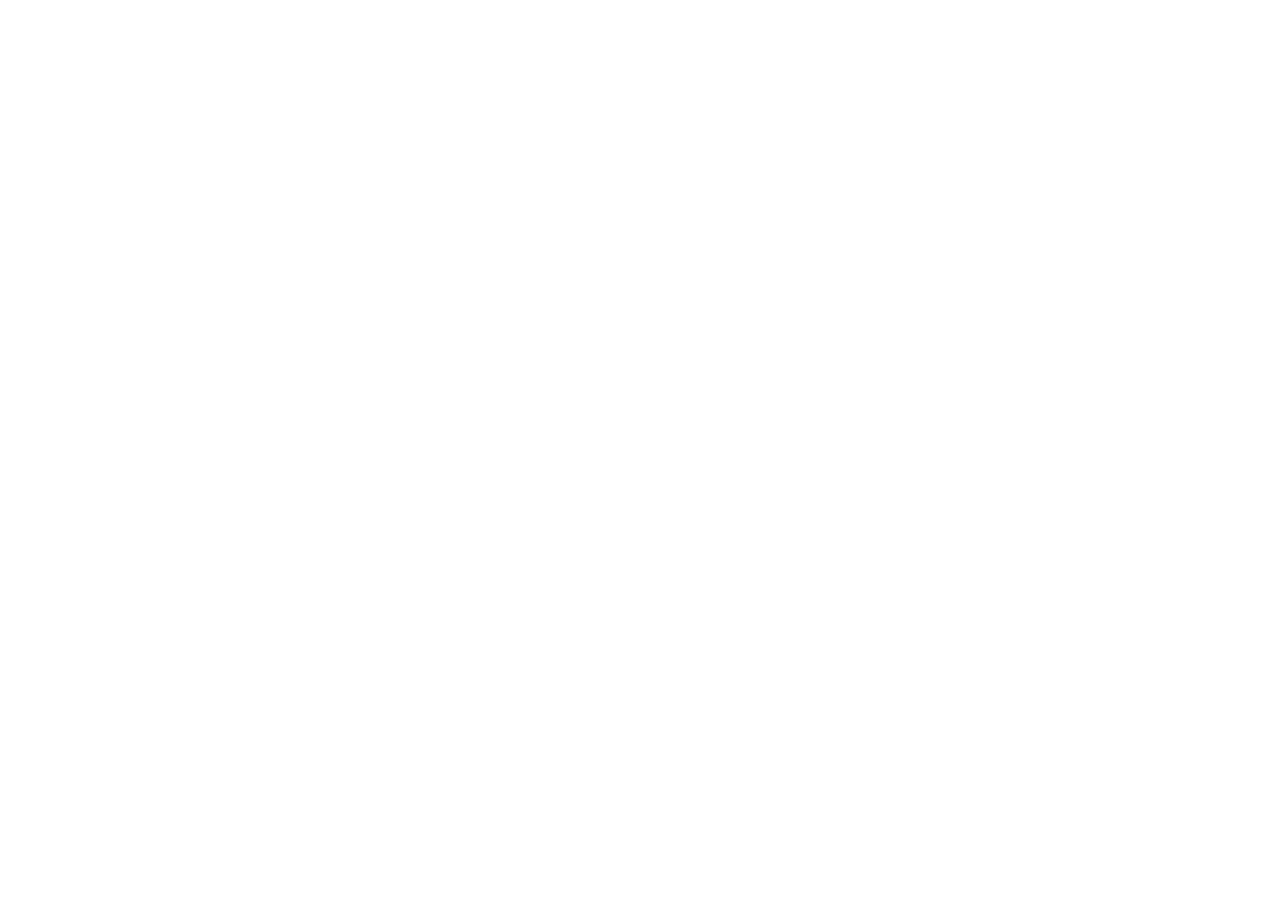
==== Project-2/index.html @ afadb31a "Project-2 initials" ====
<!DOCTYPE html>
<html lang="en">
<head>
  <meta charset="UTF-8">
  <meta name="viewport" content="width=device-width, initial-scale=1.0">
  <title>Css-mastery-projects</title>
  <link rel="icon" href="https://cdn-icons-png.flaticon.com/128/17554/17554956.png" type="image/png">
  <link rel="shortcut icon" href="favicon.ico" type="image/x-icon">
  <link rel="stylesheet" href="style.css">
</head>
<body>
  <!-- project 1 : Social media icons with hover effect   -->
</body>
</html>
---- Project-2/style.css ----
*,*::before,*::after{
  padding: 0;
  margin: 0;
  box-sizing: border-box;

}
html, body{
  height: 100%;
  width: 100%;

}
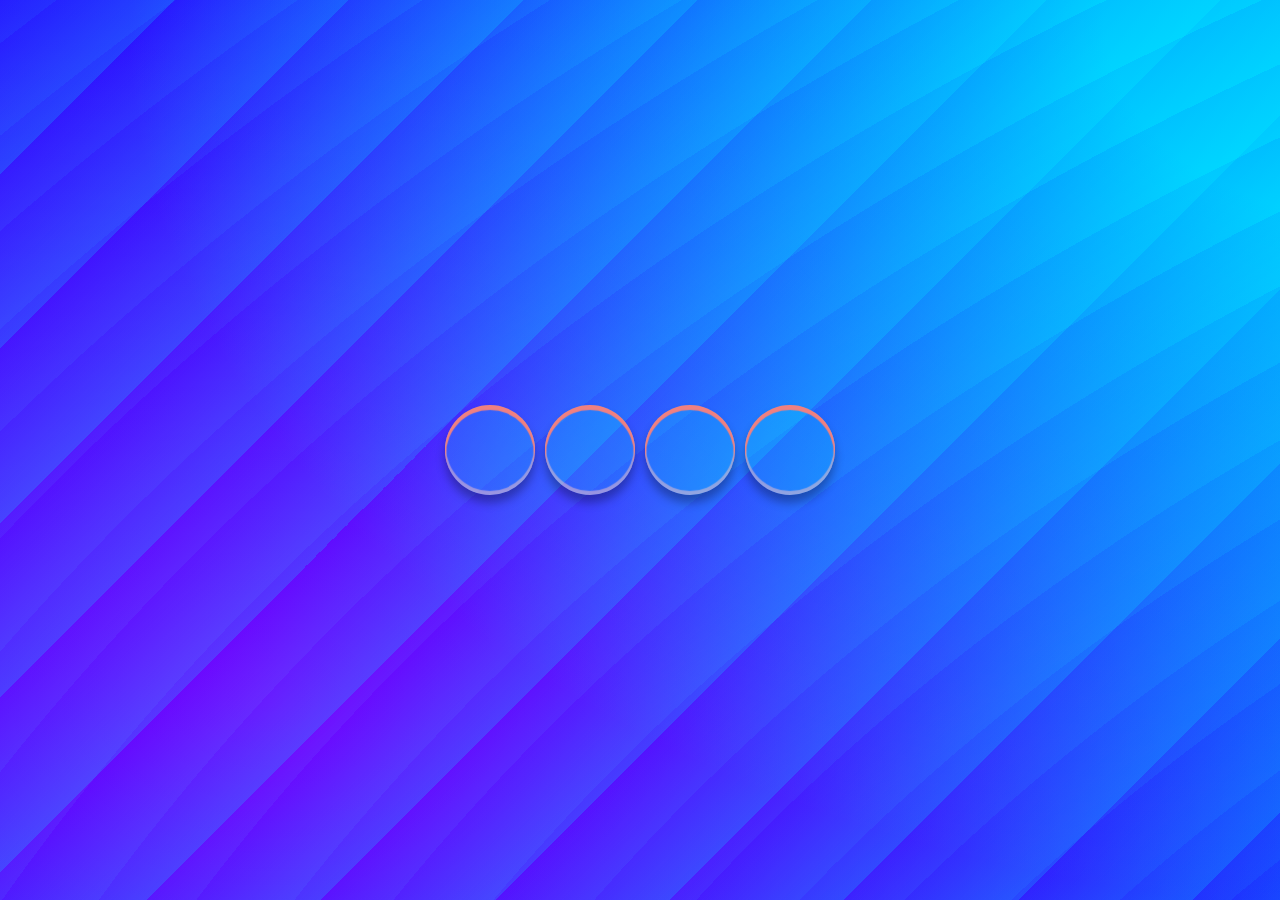
==== commit 85e90f7e: "Project-2 Done" ====
--- a/Project-2/index.html
+++ b/Project-2/index.html
@@ -6,9 +6,26 @@
   <title>Css-mastery-projects</title>
   <link rel="icon" href="https://cdn-icons-png.flaticon.com/128/17554/17554956.png" type="image/png">
   <link rel="shortcut icon" href="favicon.ico" type="image/x-icon">
-  <link rel="stylesheet" href="style.css">
+  <link rel="stylesheet" href="https://cdnjs.cloudflare.com/ajax/libs/font-awesome/6.6.0/css/all.min.css" integrity="sha512-Kc323vGBEqzTmouAECnVceyQqyqdsSiqLQISBL29aUW4U/M7pSPA/gEUZQqv1cwx4OnYxTxve5UMg5GT6L4JJg==" crossorigin="anonymous" referrerpolicy="no-referrer" />
+
+  <link rel="stylesheet" href="social.css">
 </head>
 <body>
   <!-- project 1 : Social media icons with hover effect   -->
-</body>
+
+  <div class="social">
+    <a href="#" class="button">
+      <i class="fa-brands fa-instagram" aria-hidden="true"></i>
+    </a>
+    <a href="#" class="button">
+      <i class="fa-brands fa-twitter" aria-hidden="true"></i>
+    </a>
+    <a href="#" class="button">
+      <i class="fa-brands fa-whatsapp" aria-hidden="true"></i>
+    </a>
+    <a href="#" class="button">
+      <i class="fa-brands fa-linkedin" aria-hidden="true"></i>
+    </a>
+  </div>
+</body>  
 </html>--- a/Project-2/social.css
+++ b/Project-2/social.css
@@ -0,0 +1,67 @@
+*,*::before,*::after{
+  padding: 0;
+  margin: 0;
+  box-sizing: border-box;
+
+}
+html, body{
+ min-height: 100vh;
+  width: 100%;  
+  background-size: 100% 100%;
+  background-position: 0px 0px,0px 0px,0px 0px,0px 0px,0px 0px;
+  background-image: repeating-linear-gradient(315deg, #00FFFF2E 92%, #073AFF00 100%),repeating-radial-gradient(75% 75% at 238% 218%, #00FFFF12 30%, #073AFF14 39%),radial-gradient(99% 99% at 109% 2%, #00C9FFFF 0%, #00C9FFFF 3%, #00C9FFFF 7%, #00C9FFFF 9%, #00C9FFFF 12%, #00C9FFFF 13%, #00C9FFFF 13%, #00C9FFFF 17%, #00C9FFFF 19%, #00C9FFFF 23%, #073AFF00 100%),radial-gradient(99% 99% at 21% 78%, #7B00FFFF 0%, #073AFF00 100%),radial-gradient(160% 154% at 711px -303px, #2000FFFF 0%, #073AFFFF 100%);
+}
+.social{
+  position: absolute;
+  left: 50%;
+  top: 50%;
+  transform: translate(-50%,-50%);
+  width:400px;
+}
+.button{
+  background: #00FFFF2E;
+  border-radius: 50px;
+  float: left;
+  width: 90px;
+  height: 90px;
+  position: relative;
+  margin: 30px 0;
+  box-shadow: 0 8px 10px 0 rgba(0,0,0,.3),
+  inset 0 4px 1px 1px lightcoral,
+  inset 0  -3px 1px 1px rgba(284,198,197,.5);
+  transition: all .3s linear;
+  margin: 0 5px;
+}
+a i {
+  font-size: 45px;
+  color: #fff;
+  display: flex;
+  margin-left:22px;
+  margin-top: 23px;
+  
+}
+a i:nth-child(1):hover{
+  color: limegreen;
+  cursor: pointer;
+}
+a i:nth-child(2):hover{
+  color: lightskyblue;
+  cursor: pointer;
+}
+a i:nth-child(3):hover{
+  color: limegreen;
+  cursor: pointer;
+}
+a i:nth-child(4):hover{
+  color:darkturquoise;
+  cursor: pointer;
+}
+a i:active{
+  text-shadow: 0 3px 5px 0 rgba(0,0,0, 0.4),
+  inset 0 -3px 1px 1px  rgba(204,198,197,.5);
+}
+.button:hover{
+  box-shadow: -3px 4px 20px -6px rgba(0,0,0,0.71);
+  -webkit-box-shadow: -3px 4px 20px -6px rgba(0,0,0,0.71);
+  -moz-box-shadow: -3px 4px 20px -6px rgba(0,0,0,0.71);
+}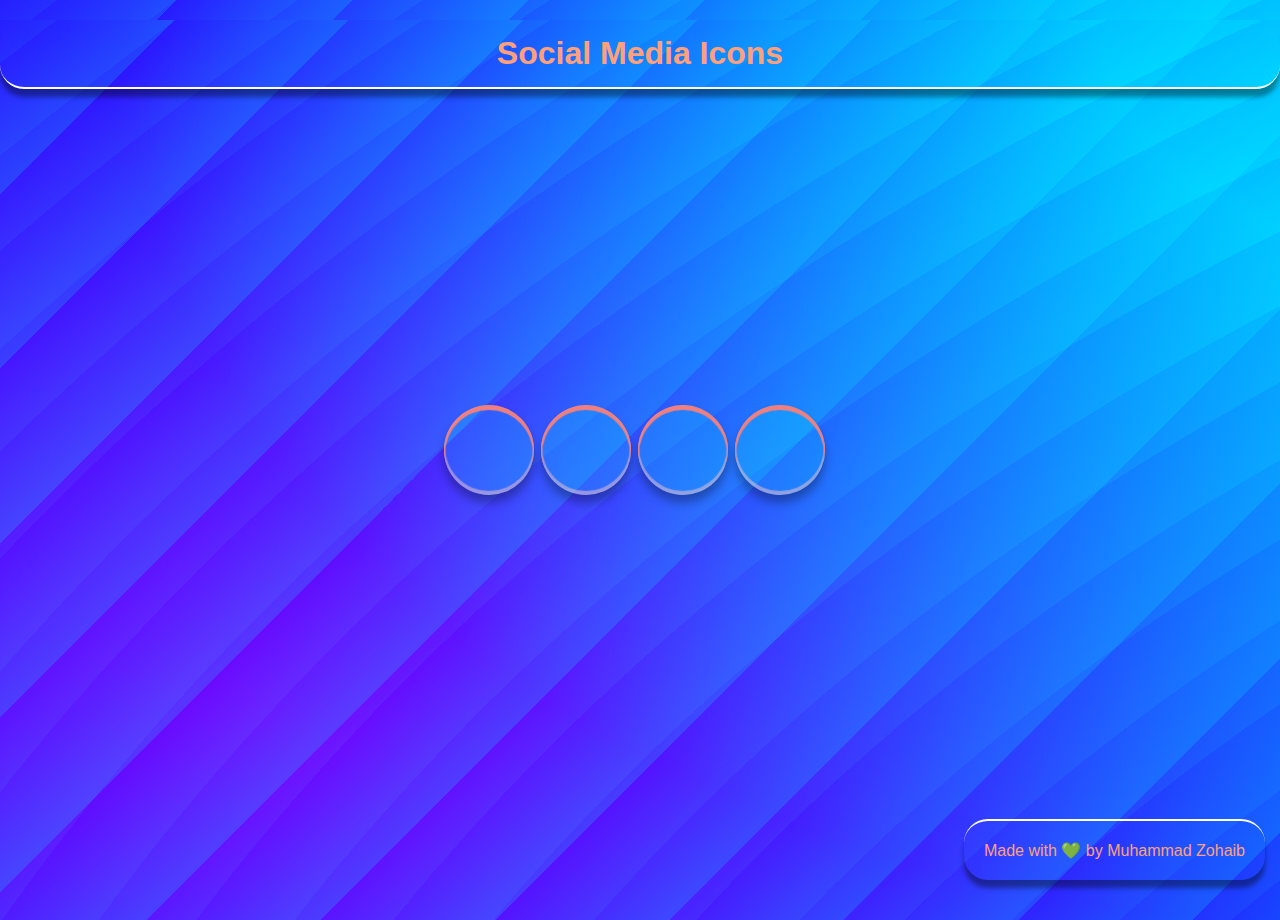
==== commit ccd5d70e: "Project-2 Done" ====
--- a/Project-2/index.html
+++ b/Project-2/index.html
@@ -12,7 +12,7 @@
 </head>
 <body>
   <!-- project 1 : Social media icons with hover effect   -->
-
+ <h1>Social Media Icons</h1>
   <div class="social">
     <a href="#" class="button">
       <i class="fa-brands fa-instagram" aria-hidden="true"></i>
@@ -26,6 +26,7 @@
     <a href="#" class="button">
       <i class="fa-brands fa-linkedin" aria-hidden="true"></i>
     </a>
-  </div>
+  </div> 
+  <footer>Made with <span>💚</span> by  Muhammad Zohaib</footer>
 </body>  
 </html>--- a/Project-2/social.css
+++ b/Project-2/social.css
@@ -3,6 +3,16 @@
   margin: 0;
   box-sizing: border-box;
 
+}
+h1{
+  text-align: center;
+  font-family:'poppins',sans-serif ;
+  color: lightsalmon;
+  border-bottom:2px solid #fff;
+  margin-top: 20px;
+  padding: 15px 0;
+  border-radius: 24px;
+  box-shadow: 0 8px 5px rgba(0,0,0, 0.4);
 }
 html, body{
  min-height: 100vh;
@@ -29,8 +39,15 @@
   box-shadow: 0 8px 10px 0 rgba(0,0,0,.3),
   inset 0 4px 1px 1px lightcoral,
   inset 0  -3px 1px 1px rgba(284,198,197,.5);
-  transition: all .3s linear;
-  margin: 0 5px;
+  margin: 0 3.5px;
+  animation: up 0.5s linear ;
+  transition: all 0.3s linear;
+}
+@media (max-width:377) {
+  .social{
+    overflow: hidden;
+  }
+  
 }
 a i {
   font-size: 45px;
@@ -64,4 +81,32 @@
   box-shadow: -3px 4px 20px -6px rgba(0,0,0,0.71);
   -webkit-box-shadow: -3px 4px 20px -6px rgba(0,0,0,0.71);
   -moz-box-shadow: -3px 4px 20px -6px rgba(0,0,0,0.71);
+}
+footer{
+  text-align: center;
+  font-family:'poppins',sans-serif ;
+  color: lightsalmon;
+  border-top:2px solid #fff;
+  margin-bottom: 20px;
+  padding: 20px 20px;
+  border-radius: 24px;
+  box-shadow: 0 8px 5px rgba(0,0,0, 0.4);
+  position: absolute;
+  bottom: 0;
+  right: 15px;
+  
+}
+footer:hover{
+  animation: up 0.5s linear ;
+  cursor: pointer;
+  transition: transform 100ms ease-in;
+ 
+}
+@keyframes up{
+  
+  to{
+    transform: translateY(-5px);
+
+  }
+  
 }